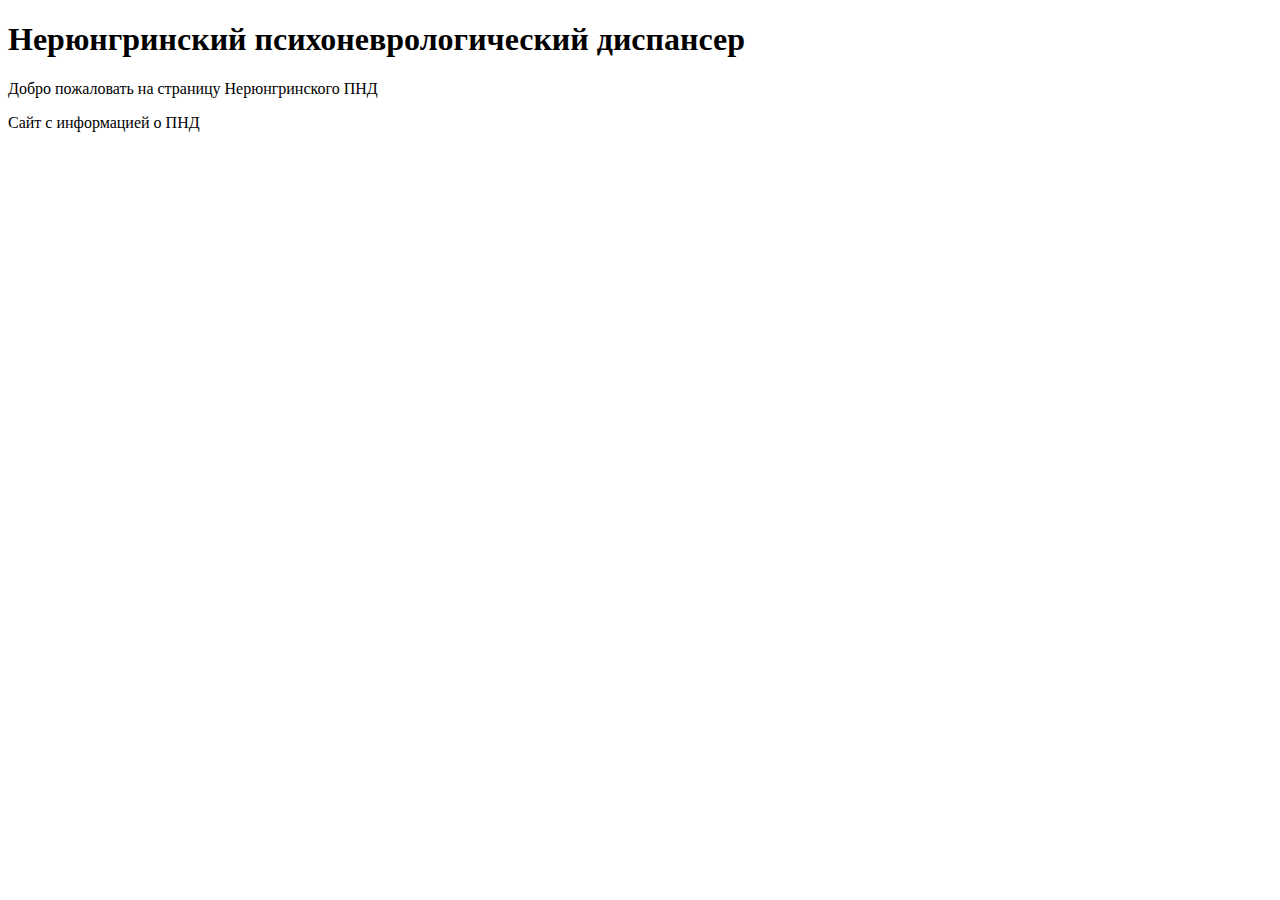
==== index.html @ 96295980 "Добавил информацию в index.html" ====
<!DOCTYPE html>
<html lang="ru">
<head>
	<meta charset="utf-8" />
	<title>Главная страница</title>
</head>
<body>
	<h1>Нерюнгринский психоневрологический диспансер</h1>
	<p>Добро пожаловать на страницу Нерюнгринского ПНД</p>
	<p>Сайт с информацией о ПНД</p>
</body>
</html>
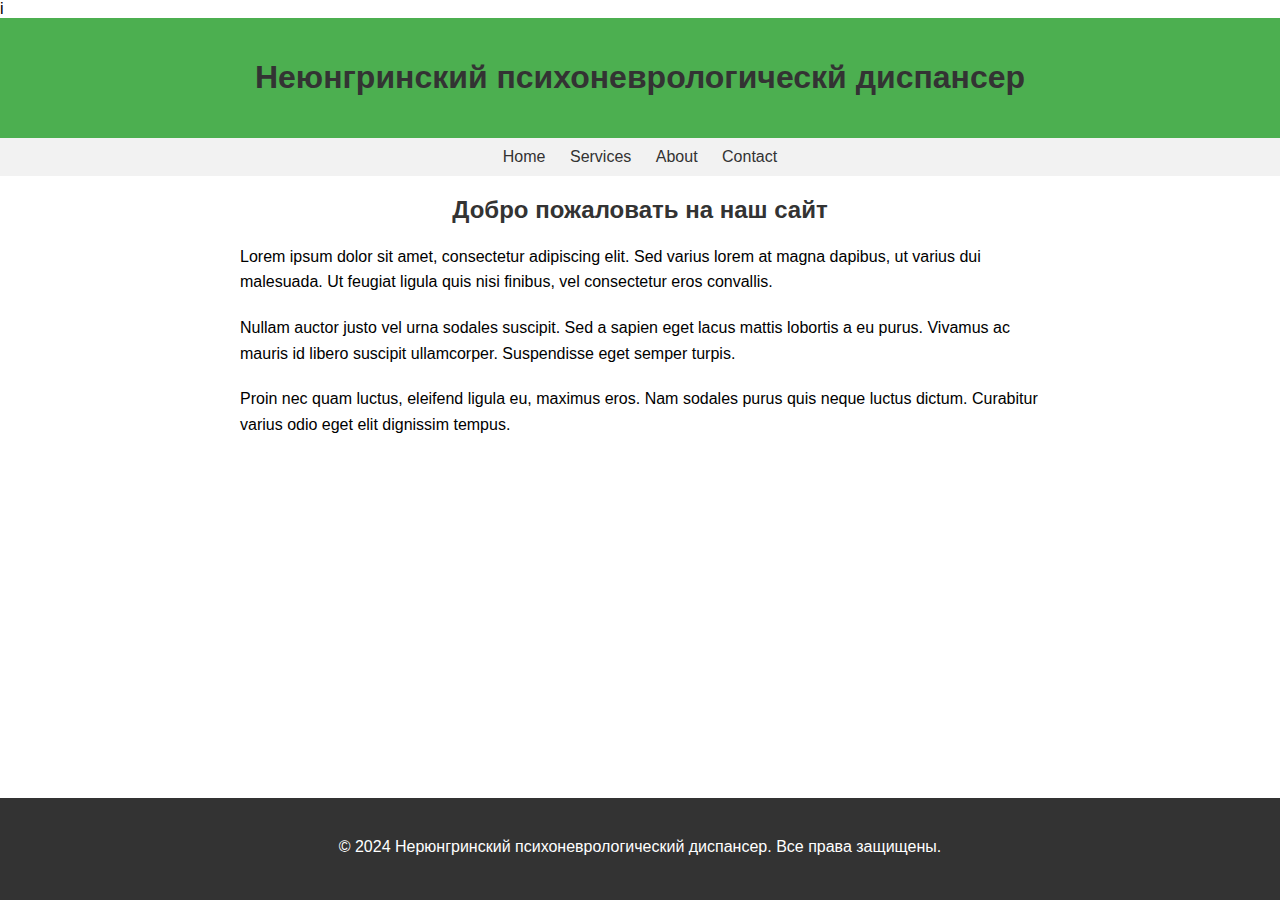
==== commit b3561121: "Add style.css, modify index.html" ====
--- a/index.html
+++ b/index.html
@@ -1,12 +1,29 @@
-<!DOCTYPE html>
+i<!DOCTYPE html>
 <html lang="ru">
 <head>
 	<meta charset="utf-8" />
-	<title>Главная страница</title>
+	<meta name="viewport" content="width=device-width, initial-scale=1.0">
+	<title>Неюнгринский психоневрологическй диспансер</title>
+	<link rel="stylesheet" href="styles.css">
 </head>
 <body>
-	<h1>Нерюнгринский психоневрологический диспансер</h1>
-	<p>Добро пожаловать на страницу Нерюнгринского ПНД</p>
-	<p>Сайт с информацией о ПНД</p>
+	<header>
+		<h1>Неюнгринский психоневрологическй диспансер</h1>
+	</header>
+	<nav>
+		<a href="#">Home</a>
+		<a href="#">Services</a>
+		<a href="#">About</a>
+		<a href="#">Contact</a>
+	</nav>
+	<div class="container">
+		<h2>Добро пожаловать на наш сайт</h2>
+		<p>Lorem ipsum dolor sit amet, consectetur adipiscing elit. Sed varius lorem at magna dapibus, ut varius dui malesuada. Ut feugiat ligula quis nisi finibus, vel consectetur eros convallis.</p>
+		<p>Nullam auctor justo vel urna sodales suscipit. Sed a sapien eget lacus mattis lobortis a eu purus. Vivamus ac mauris id libero suscipit ullamcorper. Suspendisse eget semper turpis.</p>
+		<p>Proin nec quam luctus, eleifend ligula eu, maximus eros. Nam sodales purus quis neque luctus dictum. Curabitur varius odio eget elit dignissim tempus.</p>
+	</div>
+	<footer>
+		<p>&copy; 2024 Нерюнгринский психоневрологический диспансер. Все права защищены.</p>
+	</footer>
 </body>
 </html>
--- a/styles.css
+++ b/styles.css
@@ -0,0 +1,43 @@
+body {
+    font-family: Arial, sans-serif;
+    margin: 0;
+    padding: 0;
+}
+header {
+    background-color: #4CAF50;
+    color: white;
+    padding: 20px;
+    text-align: center;
+}
+nav {
+    background-color: #f2f2f2;
+    text-align: center;
+    padding: 10px;
+}
+nav a {
+    text-decoration: none;
+    color: #333;
+    margin: 0 10px;
+}
+.container {
+    max-width: 800px;
+    margin: 20px auto;
+    padding: 0 20px;
+}
+h1, h2 {
+    color: #333;
+    text-align: center;
+}
+p {
+    line-height: 1.6;
+    margin-bottom: 20px;
+}
+footer {
+    background-color: #333;
+    color: white;
+    text-align: center;
+    padding: 20px 0;
+    position: fixed;
+    bottom: 0;
+    width: 100%;
+}
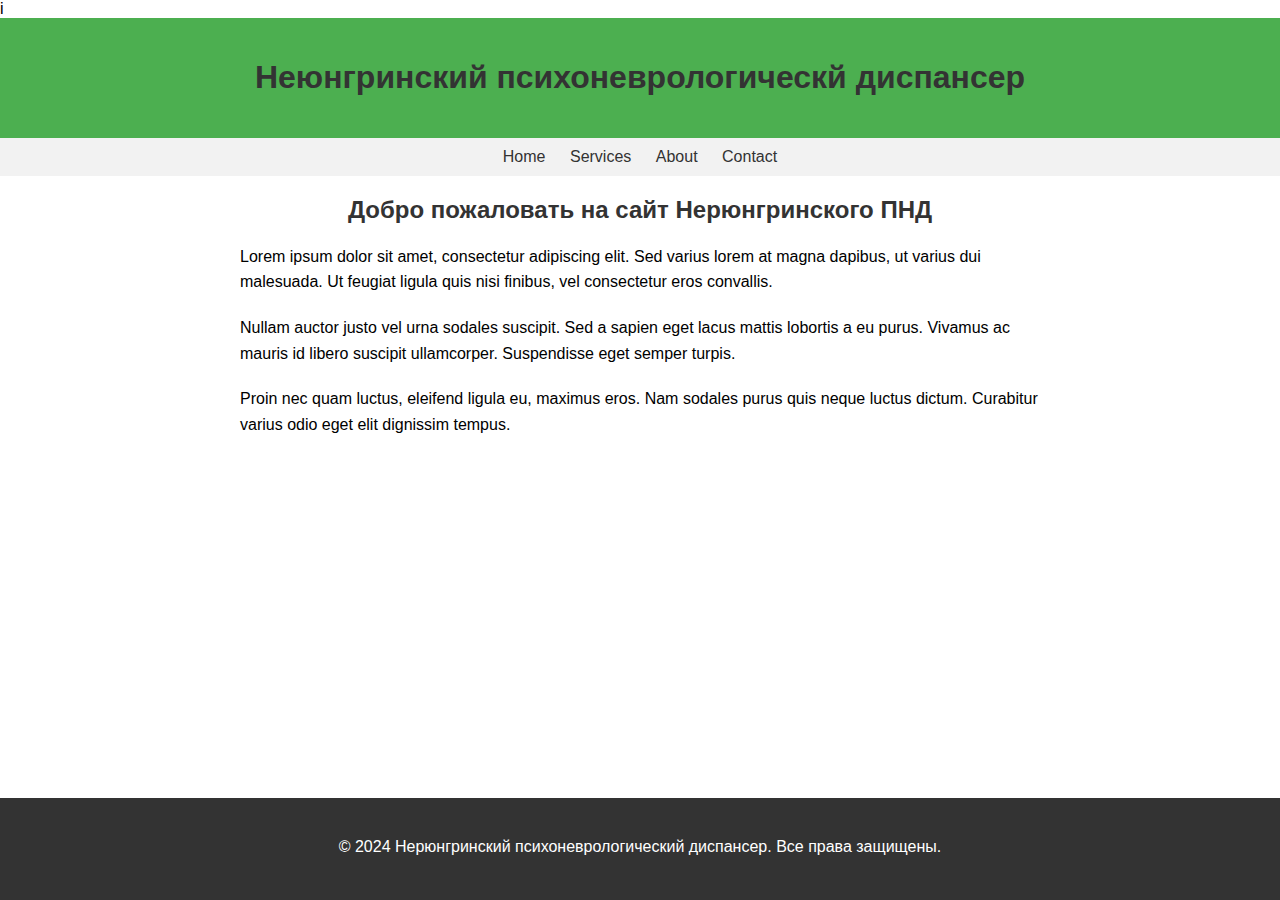
==== commit 8b507e38: "Update index.html" ====
--- a/index.html
+++ b/index.html
@@ -17,7 +17,7 @@
 		<a href="#">Contact</a>
 	</nav>
 	<div class="container">
-		<h2>Добро пожаловать на наш сайт</h2>
+		<h2>Добро пожаловать на сайт Нерюнгринского ПНД</h2>
 		<p>Lorem ipsum dolor sit amet, consectetur adipiscing elit. Sed varius lorem at magna dapibus, ut varius dui malesuada. Ut feugiat ligula quis nisi finibus, vel consectetur eros convallis.</p>
 		<p>Nullam auctor justo vel urna sodales suscipit. Sed a sapien eget lacus mattis lobortis a eu purus. Vivamus ac mauris id libero suscipit ullamcorper. Suspendisse eget semper turpis.</p>
 		<p>Proin nec quam luctus, eleifend ligula eu, maximus eros. Nam sodales purus quis neque luctus dictum. Curabitur varius odio eget elit dignissim tempus.</p>
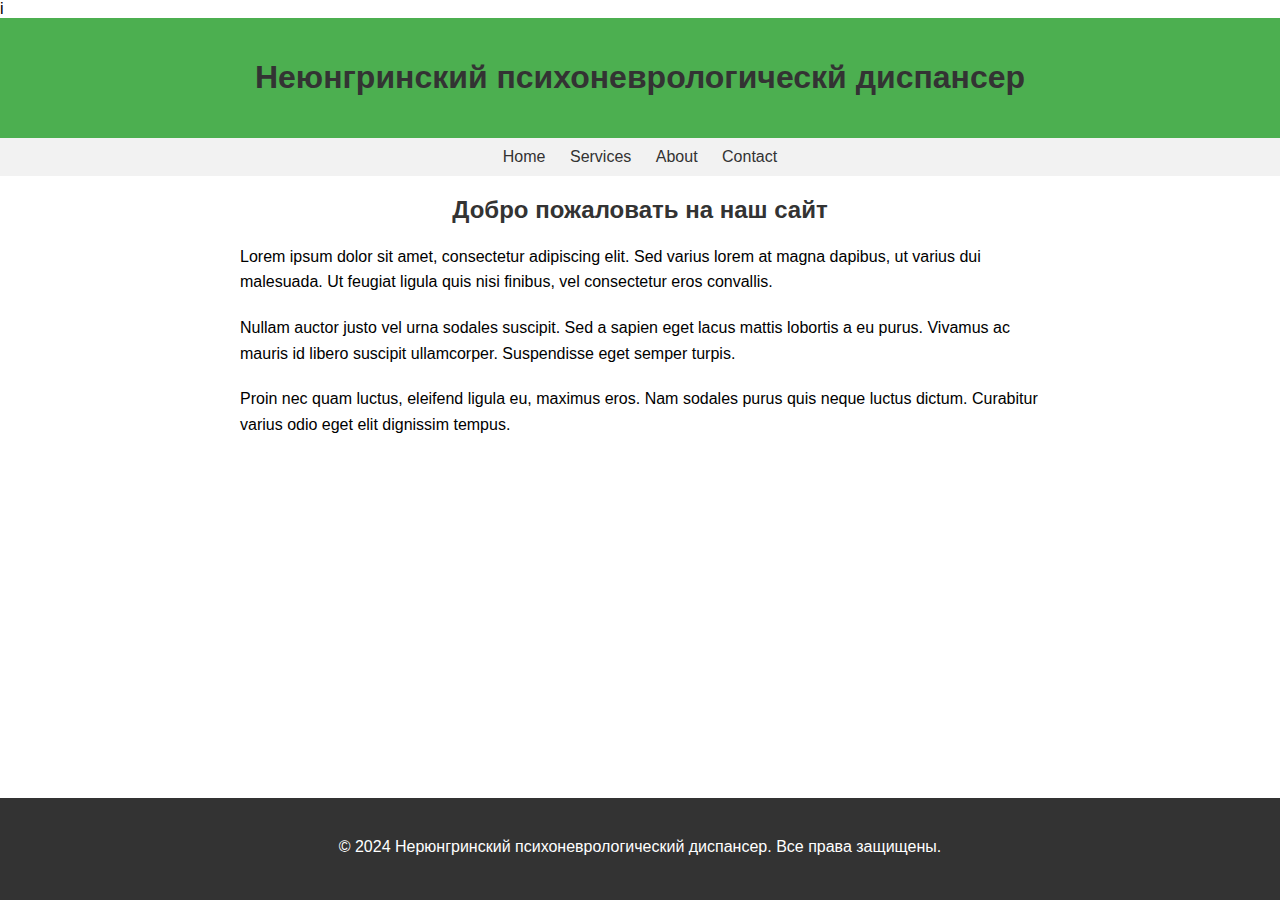
==== commit 13873ac6: "Merge pull request #7 from NeruPND/development" ====
--- a/index.html
+++ b/index.html
@@ -17,7 +17,7 @@
 		<a href="#">Contact</a>
 	</nav>
 	<div class="container">
-		<h2>Добро пожаловать на сайт Нерюнгринского ПНД</h2>
+		<h2>Добро пожаловать на наш сайт</h2>
 		<p>Lorem ipsum dolor sit amet, consectetur adipiscing elit. Sed varius lorem at magna dapibus, ut varius dui malesuada. Ut feugiat ligula quis nisi finibus, vel consectetur eros convallis.</p>
 		<p>Nullam auctor justo vel urna sodales suscipit. Sed a sapien eget lacus mattis lobortis a eu purus. Vivamus ac mauris id libero suscipit ullamcorper. Suspendisse eget semper turpis.</p>
 		<p>Proin nec quam luctus, eleifend ligula eu, maximus eros. Nam sodales purus quis neque luctus dictum. Curabitur varius odio eget elit dignissim tempus.</p>
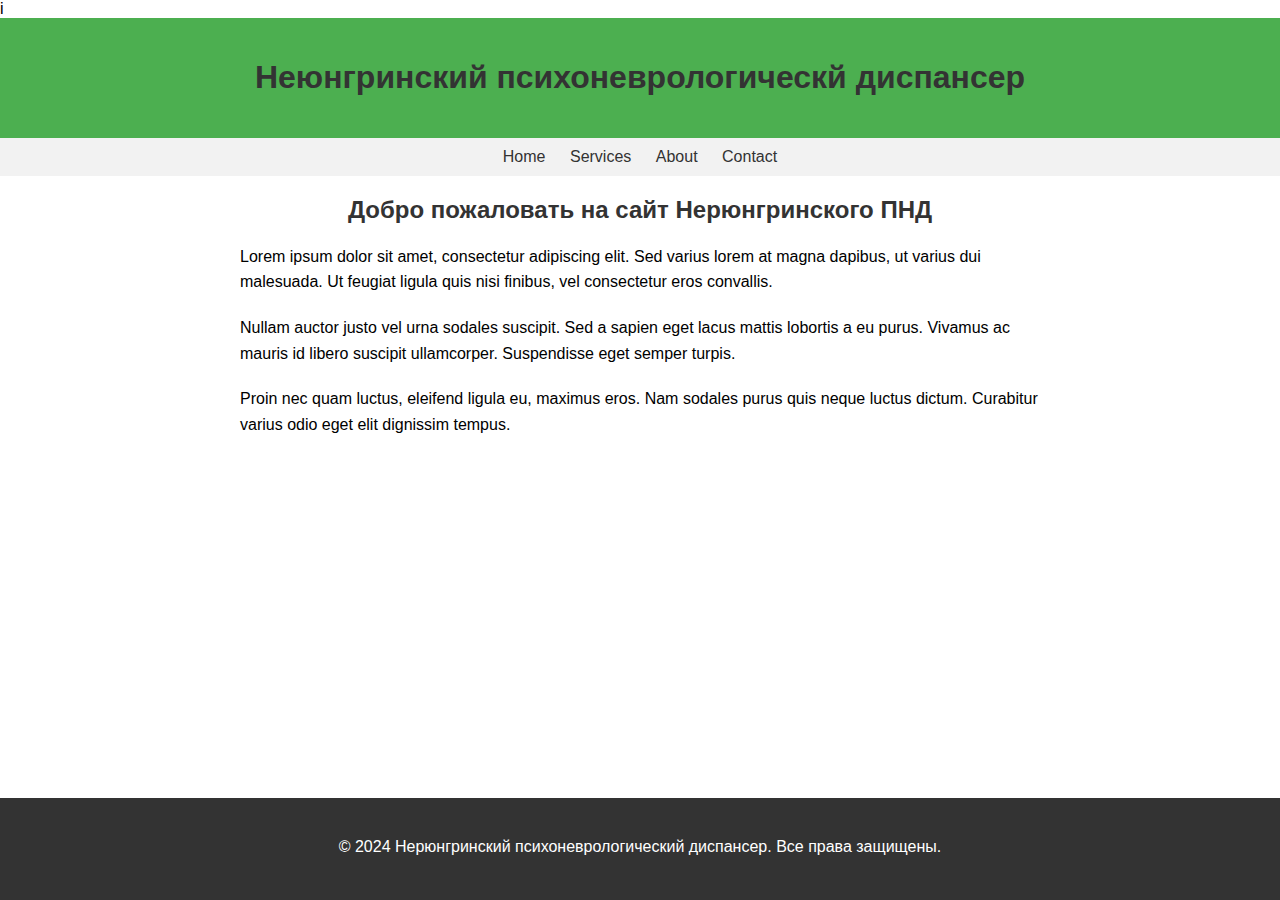
==== commit cc703f9d: "Merge pull request #10 from NeruPND/feature/issue_index" ====
--- a/index.html
+++ b/index.html
@@ -17,7 +17,7 @@
 		<a href="#">Contact</a>
 	</nav>
 	<div class="container">
-		<h2>Добро пожаловать на наш сайт</h2>
+		<h2>Добро пожаловать на сайт Нерюнгринского ПНД</h2>
 		<p>Lorem ipsum dolor sit amet, consectetur adipiscing elit. Sed varius lorem at magna dapibus, ut varius dui malesuada. Ut feugiat ligula quis nisi finibus, vel consectetur eros convallis.</p>
 		<p>Nullam auctor justo vel urna sodales suscipit. Sed a sapien eget lacus mattis lobortis a eu purus. Vivamus ac mauris id libero suscipit ullamcorper. Suspendisse eget semper turpis.</p>
 		<p>Proin nec quam luctus, eleifend ligula eu, maximus eros. Nam sodales purus quis neque luctus dictum. Curabitur varius odio eget elit dignissim tempus.</p>
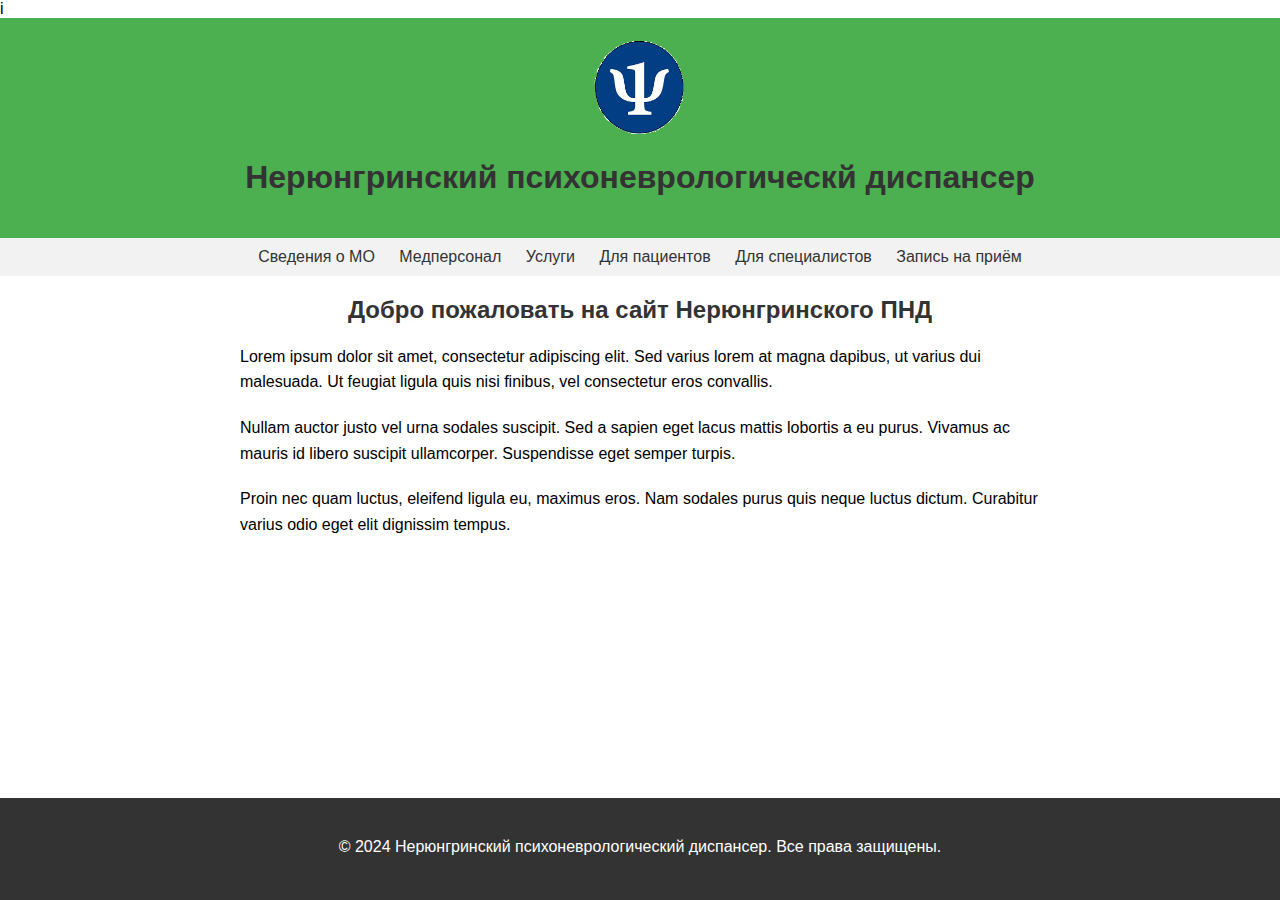
==== commit e880db1a: "Add pages and logo" ====
--- a/index.html
+++ b/index.html
@@ -3,18 +3,21 @@
 <head>
 	<meta charset="utf-8" />
 	<meta name="viewport" content="width=device-width, initial-scale=1.0">
-	<title>Неюнгринский психоневрологическй диспансер</title>
+	<title>Нерюнгринский психоневрологическй диспансер</title>
 	<link rel="stylesheet" href="styles.css">
 </head>
 <body>
 	<header>
-		<h1>Неюнгринский психоневрологическй диспансер</h1>
+		<img src="img/logo.png" alt="Psychiatry Emblem" width="100" height="100">
+		<h1>Нерюнгринский психоневрологическй диспансер</h1>
 	</header>
 	<nav>
-		<a href="#">Home</a>
-		<a href="#">Services</a>
-		<a href="#">About</a>
-		<a href="#">Contact</a>
+		<a href="about.html">Сведения о МО</a>
+		<a href="personnel.html">Медперсонал</a>
+		<a href="services.html">Услуги</a>
+		<a href="patients.html">Для пациентов</a>
+		<a href="specialists.html">Для специалистов</a>
+		<a href="appointment.html">Запись на приём</a>
 	</nav>
 	<div class="container">
 		<h2>Добро пожаловать на сайт Нерюнгринского ПНД</h2>
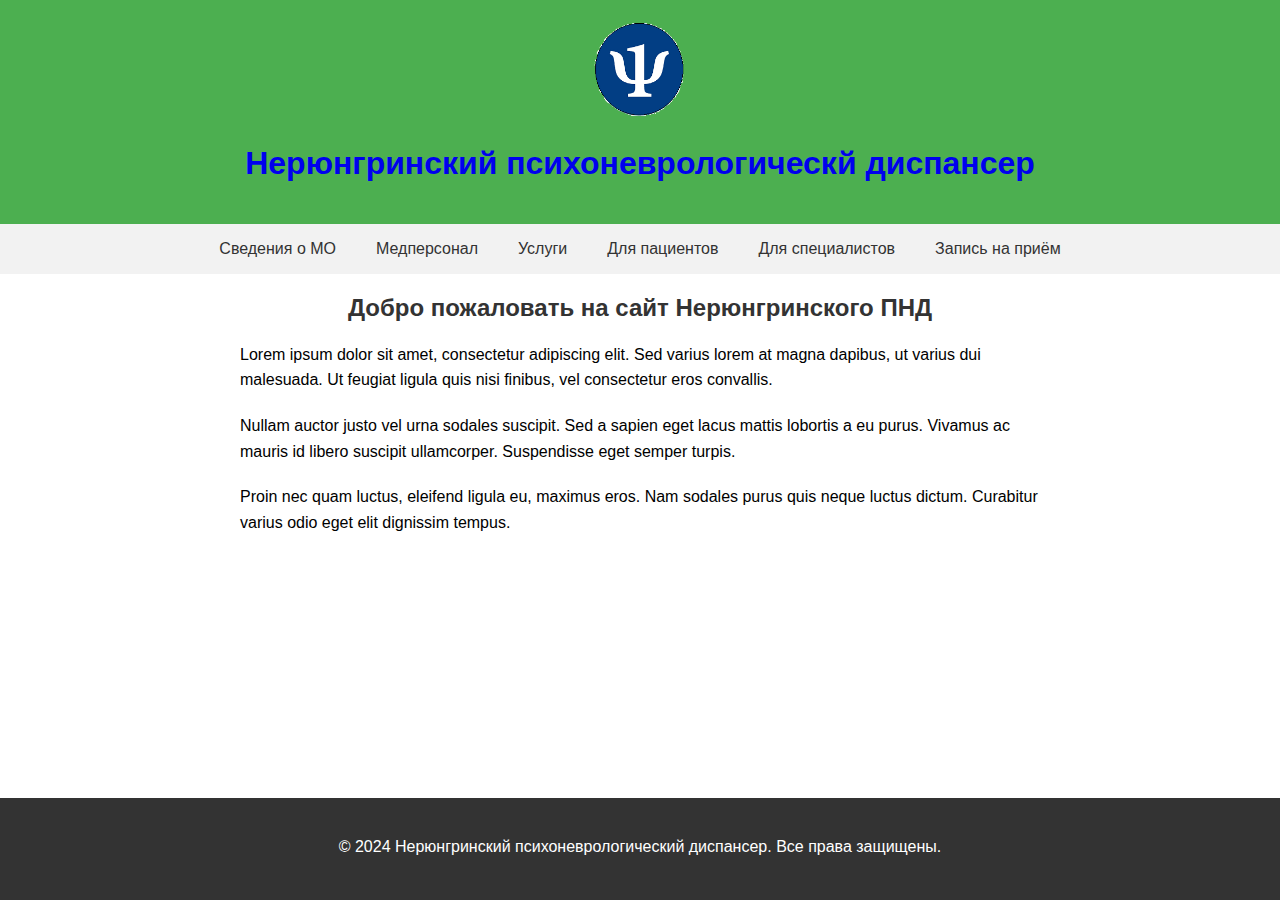
==== commit 4a619faa: "Оживление ссылок в секции nav" ====
--- a/index.html
+++ b/index.html
@@ -1,4 +1,4 @@
-i<!DOCTYPE html>
+<!DOCTYPE html>
 <html lang="ru">
 <head>
 	<meta charset="utf-8" />
@@ -8,16 +8,18 @@
 </head>
 <body>
 	<header>
-		<img src="img/logo.png" alt="Psychiatry Emblem" width="100" height="100">
-		<h1>Нерюнгринский психоневрологическй диспансер</h1>
+		<a href="index.html"><img src="img/logo.png" alt="Psychiatry Emblem" width="100" height="100"></a>
+		<h1><a href="index.html">Нерюнгринский психоневрологическй диспансер</a></h1>
 	</header>
 	<nav>
-		<a href="about.html">Сведения о МО</a>
-		<a href="personnel.html">Медперсонал</a>
-		<a href="services.html">Услуги</a>
-		<a href="patients.html">Для пациентов</a>
-		<a href="specialists.html">Для специалистов</a>
-		<a href="appointment.html">Запись на приём</a>
+        <div class="nav-container">
+            <a href="about.html">Сведения о МО</a>
+            <a href="personnel.html">Медперсонал</a>
+            <a href="services.html">Услуги</a>
+            <a href="patients.html">Для пациентов</a>
+            <a href="specialists.html">Для специалистов</a>
+            <a href="appointment.html">Запись на приём</a>
+        </div>
 	</nav>
 	<div class="container">
 		<h2>Добро пожаловать на сайт Нерюнгринского ПНД</h2>
--- a/styles.css
+++ b/styles.css
@@ -9,15 +9,31 @@
     padding: 20px;
     text-align: center;
 }
+header a {
+    text-decoration: none;
+}
 nav {
     background-color: #f2f2f2;
-    text-align: center;
-    padding: 10px;
+    height: 50px;
+}
+.nav-container {
+    display: flex;
+    justify-content: center;
+    align-items: center;
+    height: 100%;
 }
 nav a {
     text-decoration: none;
     color: #333;
-    margin: 0 10px;
+    padding: 0 20px;
+    display: flex;
+    align-items: center;
+    height: 100%; /* Заполняем всю высоту секции nav */
+}
+nav a:hover {
+    text-decoration: none;
+    color: #f7eeee;
+    background-color: rgb(22, 21, 21);
 }
 .container {
     max-width: 800px;
@@ -32,6 +48,14 @@
     line-height: 1.6;
     margin-bottom: 20px;
 }
+.form {
+    text-align: left;
+    width: 300px; /* Устанавливаем фиксированную ширину для select */
+    white-space: normal; /* Разрешаем перенос текста на новую строку */
+}
+input[type="text"] {
+    width: 400px;
+}
 footer {
     background-color: #333;
     color: white;
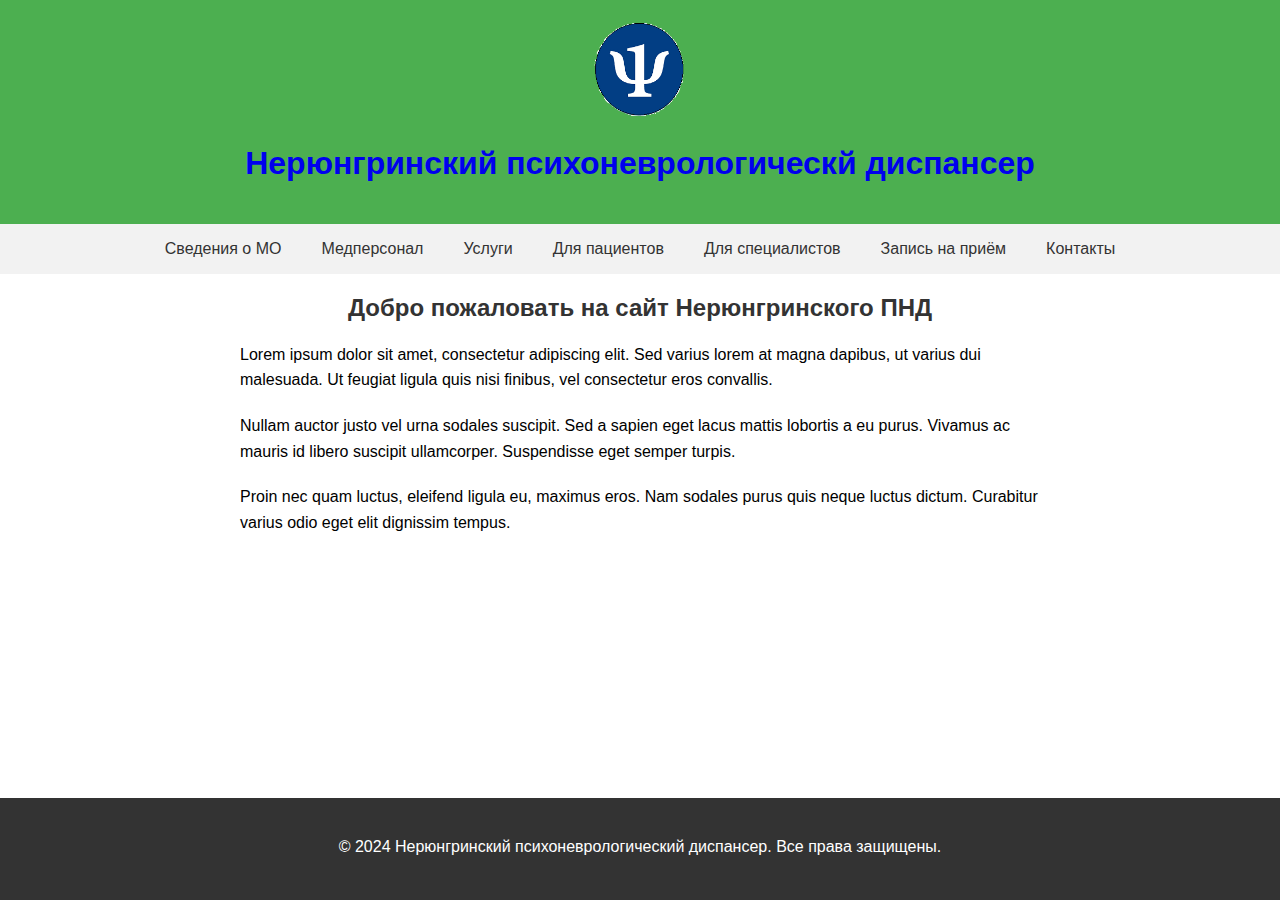
==== commit b6b9a3c1: "Добавлена страница Контакты" ====
--- a/index.html
+++ b/index.html
@@ -19,6 +19,7 @@
             <a href="patients.html">Для пациентов</a>
             <a href="specialists.html">Для специалистов</a>
             <a href="appointment.html">Запись на приём</a>
+			<a href="contacts.html">Контакты</a> 
         </div>
 	</nav>
 	<div class="container">
